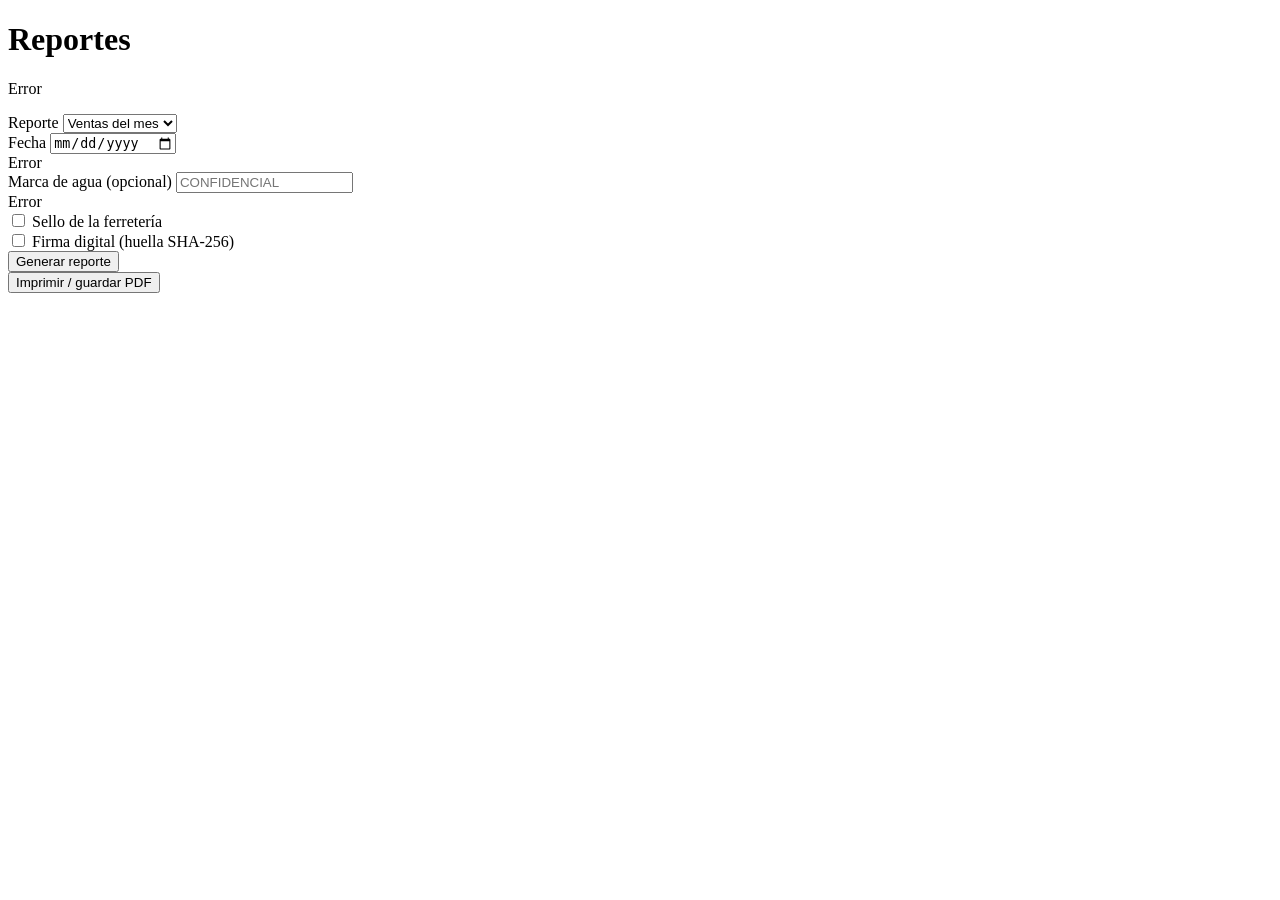
==== src/main/resources/templates/reportes/index.html @ 450d7a95 "refactor(reportes): simplifica los contratos y agrega esqueletos por integrante Los contratos anteri" ====
<!DOCTYPE html>
<html lang="es" xmlns:th="http://www.thymeleaf.org">
<head th:replace="~{fragmentos/layout :: head('Reportes')}"></head>
<body class="d-flex flex-column min-vh-100">
<nav th:replace="~{fragmentos/layout :: navbar('reportes')}" class="no-imprimir"></nav>

<main class="container flex-grow-1">
    <h1 class="h3 mb-3 no-imprimir">Reportes</h1>

    <form th:action="@{/reportes}" th:object="${formulario}" method="post" class="row g-3 mb-4 no-imprimir">
        <div th:if="${#fields.hasGlobalErrors()}" class="col-12">
            <div class="alert alert-danger" role="alert">
                <p class="mb-0" th:each="e : ${#fields.globalErrors()}" th:text="${e}">Error</p>
            </div>
        </div>
        <div class="col-12 col-md-4">
            <label for="tipo" class="form-label">Reporte</label>
            <select class="form-select" th:field="*{tipo}">
                <option th:each="t : ${tipos}" th:value="${t}" th:text="${t.descripcion}">Ventas del mes</option>
            </select>
        </div>
        <div class="col-6 col-md-3">
            <label for="fecha" class="form-label">Fecha</label>
            <input type="date" class="form-control" th:field="*{fecha}" th:errorclass="is-invalid">
            <div class="invalid-feedback" th:errors="*{fecha}">Error</div>
        </div>
        <div class="col-6 col-md-5">
            <label for="marcaAgua" class="form-label">Marca de agua (opcional)</label>
            <input type="text" class="form-control" th:field="*{marcaAgua}" th:errorclass="is-invalid"
                   maxlength="30" placeholder="CONFIDENCIAL">
            <div class="invalid-feedback" th:errors="*{marcaAgua}">Error</div>
        </div>
        <div class="col-12 d-flex flex-wrap gap-4">
            <div class="form-check">
                <input class="form-check-input" type="checkbox" th:field="*{conSello}">
                <label class="form-check-label" for="conSello1">Sello de la ferretería</label>
            </div>
            <div class="form-check">
                <input class="form-check-input" type="checkbox" th:field="*{conFirma}">
                <label class="form-check-label" for="conFirma1">Firma digital (huella SHA-256)</label>
            </div>
        </div>
        <div class="col-12">
            <button type="submit" class="btn btn-primary">Generar reporte</button>
        </div>
    </form>

    <section th:if="${reporte}">
        <div class="d-flex justify-content-end mb-2 no-imprimir">
            <button type="button" class="btn btn-outline-primary" id="boton-imprimir">Imprimir / guardar PDF</button>
        </div>
        <!-- El HTML del reporte ya viene escapado por cada pieza (Html.escapar), por eso se usa th:utext. -->
        <article class="reporte border rounded p-3 p-md-4" th:utext="${reporte.html}"></article>
    </section>
</main>

<footer th:replace="~{fragmentos/layout :: footer}" class="no-imprimir"></footer>
<th:block th:replace="~{fragmentos/layout :: scripts}"></th:block>
<script th:src="@{/js/imprimir.js}"></script>
</body>
</html>
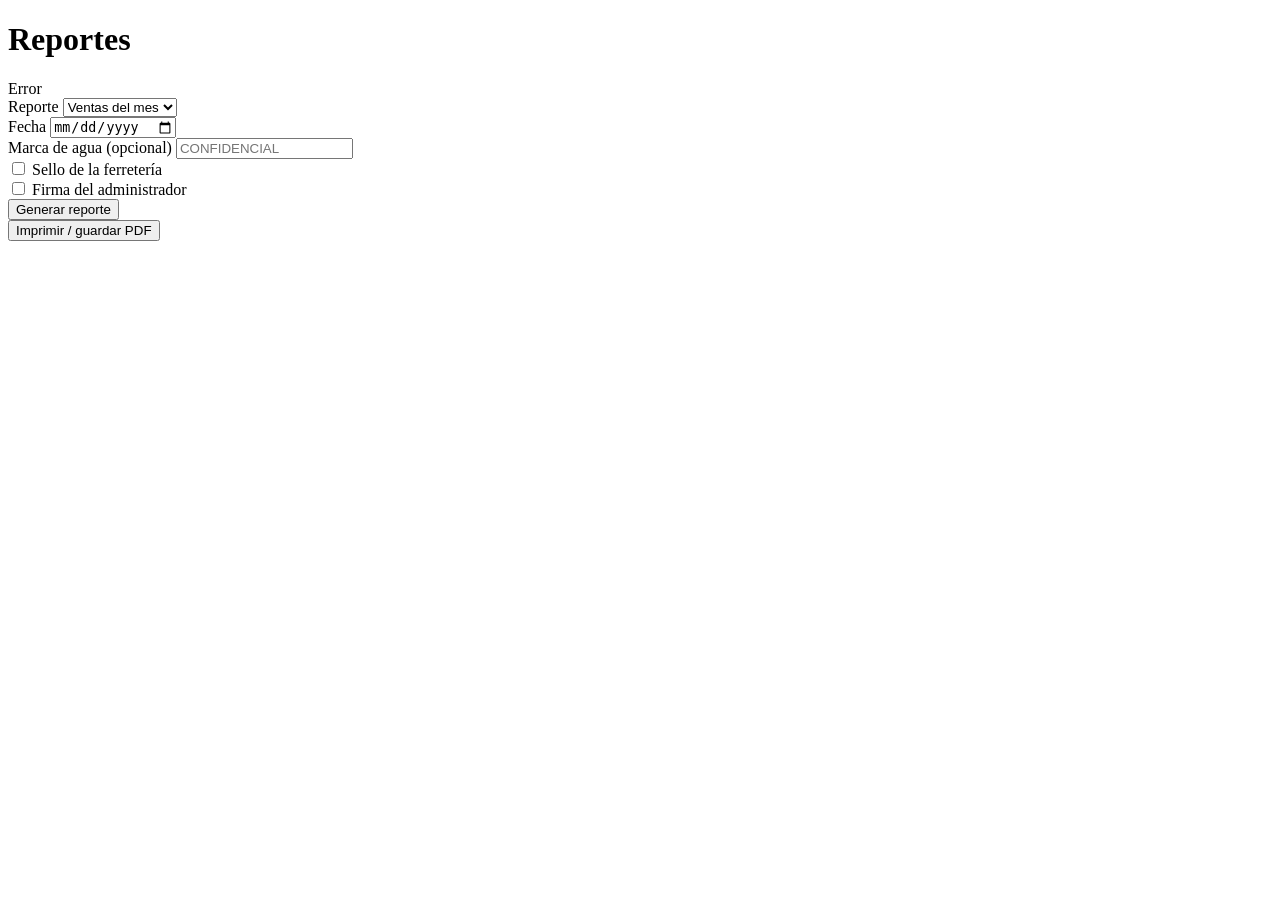
==== commit abd80b80: "refactor(app): simplifica el código a MVC y completa ventas y patrones de reportes - Paquetes modelo" ====
--- a/src/main/resources/templates/reportes/index.html
+++ b/src/main/resources/templates/reportes/index.html
@@ -7,37 +7,34 @@
 <main class="container flex-grow-1">
     <h1 class="h3 mb-3 no-imprimir">Reportes</h1>
 
-    <form th:action="@{/reportes}" th:object="${formulario}" method="post" class="row g-3 mb-4 no-imprimir">
-        <div th:if="${#fields.hasGlobalErrors()}" class="col-12">
-            <div class="alert alert-danger" role="alert">
-                <p class="mb-0" th:each="e : ${#fields.globalErrors()}" th:text="${e}">Error</p>
-            </div>
+    <form th:action="@{/reportes}" method="post" class="row g-3 mb-4 no-imprimir">
+        <div th:if="${error}" class="col-12">
+            <div class="alert alert-danger" role="alert" th:text="${error}">Error</div>
         </div>
         <div class="col-12 col-md-4">
             <label for="tipo" class="form-label">Reporte</label>
-            <select class="form-select" th:field="*{tipo}">
-                <option th:each="t : ${tipos}" th:value="${t}" th:text="${t.descripcion}">Ventas del mes</option>
+            <select class="form-select" id="tipo" name="tipo">
+                <option th:each="t : ${tipos}" th:value="${t}" th:text="${t.descripcion}"
+                        th:selected="${t == tipo}">Ventas del mes</option>
             </select>
         </div>
         <div class="col-6 col-md-3">
             <label for="fecha" class="form-label">Fecha</label>
-            <input type="date" class="form-control" th:field="*{fecha}" th:errorclass="is-invalid">
-            <div class="invalid-feedback" th:errors="*{fecha}">Error</div>
+            <input type="date" class="form-control" id="fecha" name="fecha" th:value="${fecha}" required>
         </div>
         <div class="col-6 col-md-5">
             <label for="marcaAgua" class="form-label">Marca de agua (opcional)</label>
-            <input type="text" class="form-control" th:field="*{marcaAgua}" th:errorclass="is-invalid"
+            <input type="text" class="form-control" id="marcaAgua" name="marcaAgua" th:value="${marcaAgua}"
                    maxlength="30" placeholder="CONFIDENCIAL">
-            <div class="invalid-feedback" th:errors="*{marcaAgua}">Error</div>
         </div>
         <div class="col-12 d-flex flex-wrap gap-4">
             <div class="form-check">
-                <input class="form-check-input" type="checkbox" th:field="*{conSello}">
-                <label class="form-check-label" for="conSello1">Sello de la ferretería</label>
+                <input class="form-check-input" type="checkbox" id="conSello" name="conSello" value="true" th:checked="${conSello}">
+                <label class="form-check-label" for="conSello">Sello de la ferretería</label>
             </div>
             <div class="form-check">
-                <input class="form-check-input" type="checkbox" th:field="*{conFirma}">
-                <label class="form-check-label" for="conFirma1">Firma digital (huella SHA-256)</label>
+                <input class="form-check-input" type="checkbox" id="conFirma" name="conFirma" value="true" th:checked="${conFirma}">
+                <label class="form-check-label" for="conFirma">Firma del administrador</label>
             </div>
         </div>
         <div class="col-12">
@@ -47,15 +44,14 @@
 
     <section th:if="${reporte}">
         <div class="d-flex justify-content-end mb-2 no-imprimir">
-            <button type="button" class="btn btn-outline-primary" id="boton-imprimir">Imprimir / guardar PDF</button>
+            <button type="button" class="btn btn-outline-primary" onclick="window.print()">Imprimir / guardar PDF</button>
         </div>
-        <!-- El HTML del reporte ya viene escapado por cada pieza (Html.escapar), por eso se usa th:utext. -->
+        <!-- El HTML del reporte ya viene escapado por cada pieza, por eso se usa th:utext. -->
         <article class="reporte border rounded p-3 p-md-4" th:utext="${reporte.html}"></article>
     </section>
 </main>
 
 <footer th:replace="~{fragmentos/layout :: footer}" class="no-imprimir"></footer>
 <th:block th:replace="~{fragmentos/layout :: scripts}"></th:block>
-<script th:src="@{/js/imprimir.js}"></script>
 </body>
 </html>
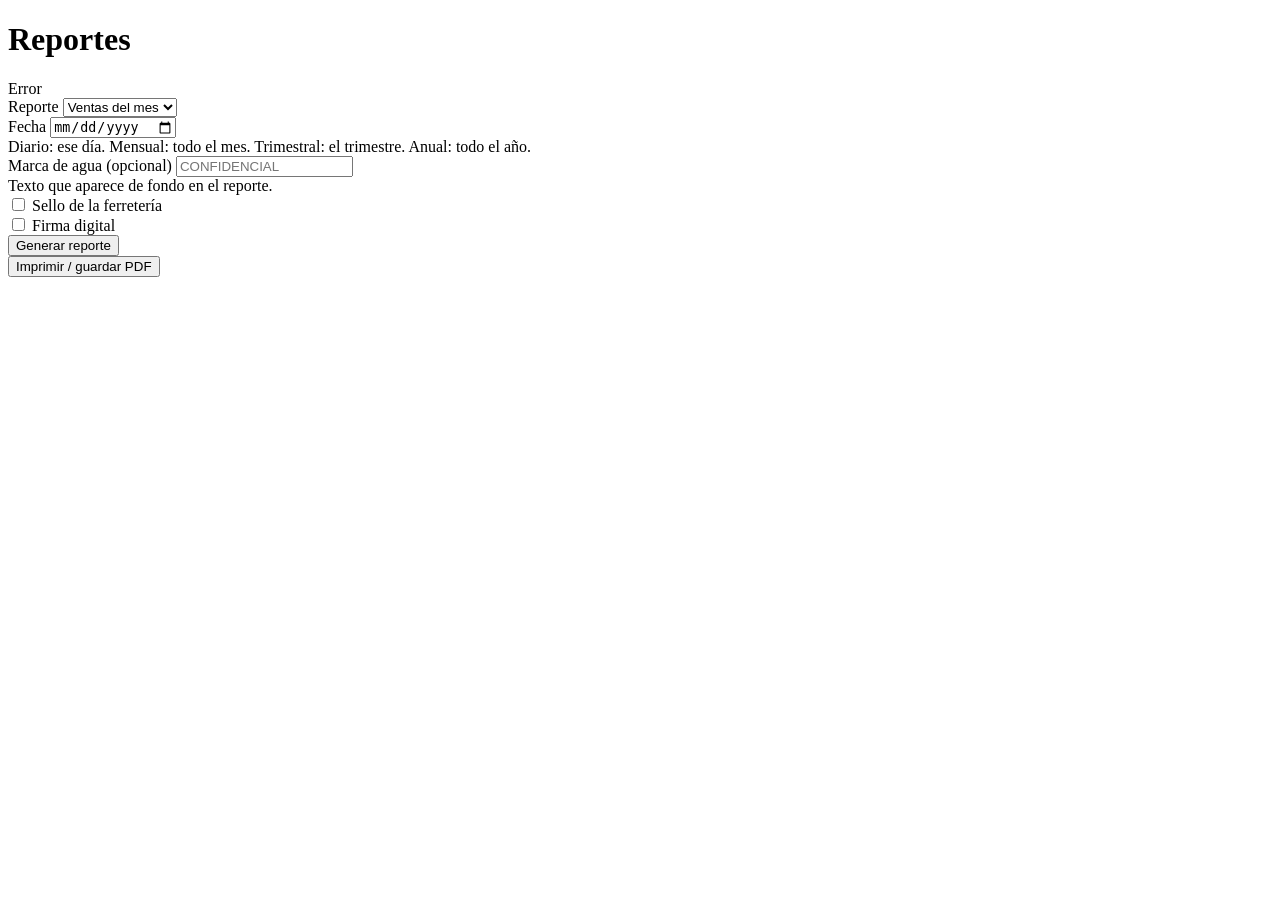
==== commit 8d467f40: "feat(ventas): agrega sedes, cliente, vendedor, transferencia y conversión de dólares a soles Se adap" ====
--- a/src/main/resources/templates/reportes/index.html
+++ b/src/main/resources/templates/reportes/index.html
@@ -20,12 +20,14 @@
         </div>
         <div class="col-6 col-md-3">
             <label for="fecha" class="form-label">Fecha</label>
-            <input type="date" class="form-control" id="fecha" name="fecha" th:value="${fecha}" required>
+            <input type="date" class="form-control" id="fecha" name="fecha" th:value="${fecha}" required aria-describedby="ayudaFecha">
+            <div id="ayudaFecha" class="form-text">Diario: ese día. Mensual: todo el mes. Trimestral: el trimestre. Anual: todo el año.</div>
         </div>
         <div class="col-6 col-md-5">
             <label for="marcaAgua" class="form-label">Marca de agua (opcional)</label>
             <input type="text" class="form-control" id="marcaAgua" name="marcaAgua" th:value="${marcaAgua}"
-                   maxlength="30" placeholder="CONFIDENCIAL">
+                   maxlength="30" placeholder="CONFIDENCIAL" aria-describedby="ayudaMarca">
+            <div id="ayudaMarca" class="form-text">Texto que aparece de fondo en el reporte.</div>
         </div>
         <div class="col-12 d-flex flex-wrap gap-4">
             <div class="form-check">
@@ -34,7 +36,7 @@
             </div>
             <div class="form-check">
                 <input class="form-check-input" type="checkbox" id="conFirma" name="conFirma" value="true" th:checked="${conFirma}">
-                <label class="form-check-label" for="conFirma">Firma del administrador</label>
+                <label class="form-check-label" for="conFirma">Firma digital</label>
             </div>
         </div>
         <div class="col-12">
@@ -46,7 +48,6 @@
         <div class="d-flex justify-content-end mb-2 no-imprimir">
             <button type="button" class="btn btn-outline-primary" onclick="window.print()">Imprimir / guardar PDF</button>
         </div>
-        <!-- El HTML del reporte ya viene escapado por cada pieza, por eso se usa th:utext. -->
         <article class="reporte border rounded p-3 p-md-4" th:utext="${reporte.html}"></article>
     </section>
 </main>
